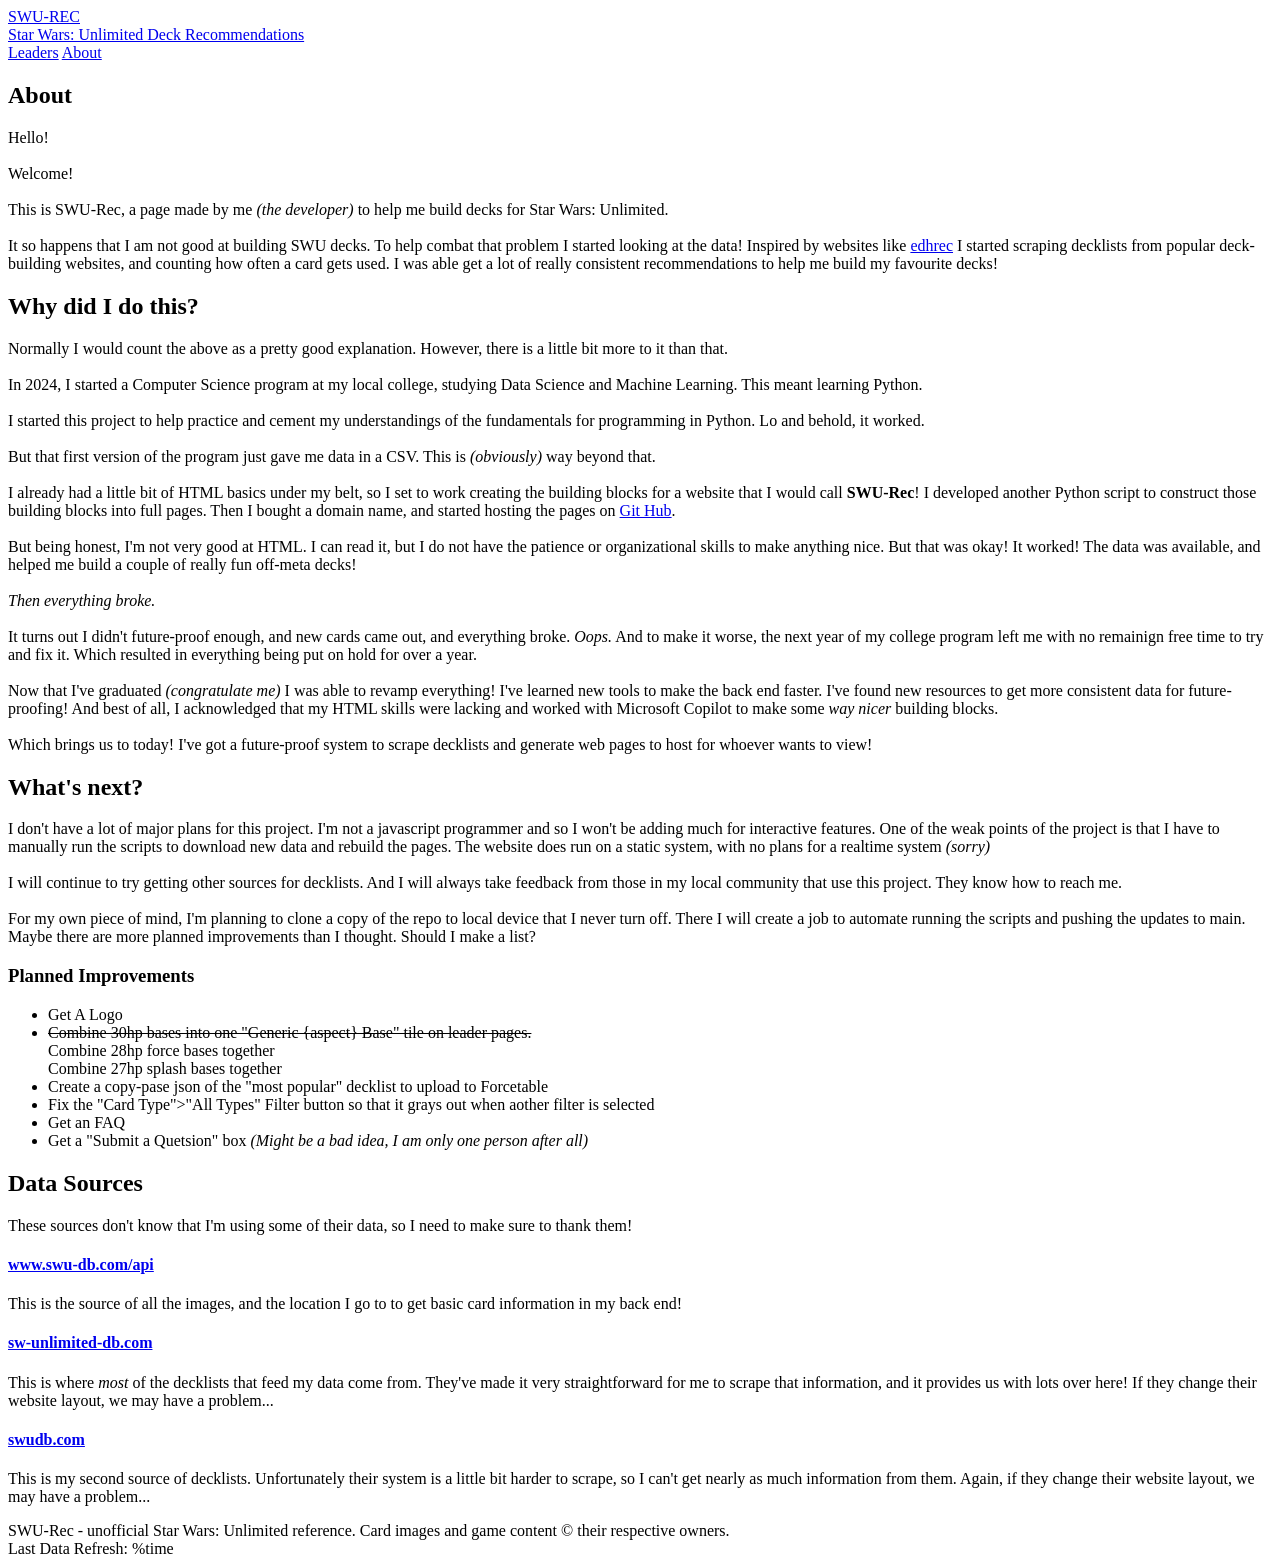
==== html_pieces/about.html @ b1971dd6 "Added timestamp changes to about page" ====
<!DOCTYPE html>
<html lang="en">
<head>
  <meta charset="UTF-8">
  <title>SWU-Rec - About</title>
  <meta name="viewport" content="width=device-width, initial-scale=1.0">
  <link rel="stylesheet" type="text/css" href="index_styles.css">
</head>
<!-- Google tag (gtag.js) -->
<script async src="https://www.googletagmanager.com/gtag/js?id=G-5EY4762Y17"></script>
<script>
  window.dataLayer = window.dataLayer || [];
  function gtag(){dataLayer.push(arguments);}
  gtag('js', new Date());

  gtag('config', 'G-5EY4762Y17');
</script>
<body>
  <header>
    <div class="header-inner">
      <a href="index.html" class="logo-index">
      	<div class="logo">
          <div class="logo-mark"></div>
          <div>
            <div class="logo-text-main">SWU-REC</div>
            <div class="logo-text-sub">Star Wars: Unlimited Deck Recommendations</div>
          </div>
        </div>
	  </a>
      <nav>
        <a href="index.html">Leaders</a>
        <a href="about.html">About</a>
      </nav>
    </div>
  </header>

  <main>
    <section class="page-content-wrapper">
	<div class="page-header">
		<h1>About</h1>
    </div>
	<div class="page-content">
		<p>
			Hello!<br>
			<br>
			Welcome!<br>
			<br>
			This is SWU-Rec, a page made by me <i>(the developer)</i> to help me build decks
			for Star Wars: Unlimited.<br>
			<br>
			It so happens that I am not good at building SWU decks. To help
			combat that problem I started looking at the data! Inspired by
			websites like <a href="https://edhrec.com">edhrec</a> I started scraping
			decklists from popular deck-building websites, and counting how
			often a card gets used. I was able get a lot of really consistent recommendations
			to help me build my favourite decks!<br>
		</p>
		<h2>Why did I do this?</h2>
		<p>
			Normally I would count the above as a pretty good explanation.
			However, there is a little bit more to it than that.<br>
			<br>
			In 2024, I started a Computer Science program at my local college, studying
			Data Science and Machine Learning. This meant learning Python.<br>
			<br>
			I started this project to help practice and cement my understandings
			of the fundamentals for programming in Python. Lo and behold, it
			worked. <br>
			<br>
			But that first version of the program just gave me data in a CSV.
			This is <i>(obviously)</i> way beyond that.<br>
			<br>
			I already had a little bit of HTML basics under my belt, so I set
			to work creating the building blocks for a website that I would call
			<b>SWU-Rec</b>! I developed another Python script to construct those
			building blocks into full pages. Then I bought a domain name, and started hosting the pages
			on <a href="https://github.com/jaredawills/swu-rec/">Git Hub</a>.<br>
			<br>
			But being honest, I'm not very good at HTML. I can read it, but I do not
			have the patience or organizational skills to make anything nice. But that
			was okay! It worked! The data was available, and helped me build a couple
			of really fun off-meta decks!<br>
			<br> 
			<i>Then everything broke.</i><br>
			<br>
			It turns out I didn't future-proof enough, and new cards came out, and
			everything broke. <i>Oops.</i> And to make it worse, the next year of 
			my college program left me with no remainign free time to try and fix it.
			Which resulted in everything being put on hold for over a year.<br>
			<br>
			Now that I've graduated <i>(congratulate me)</i> I was able to revamp
			everything! I've learned new tools to make the back end faster. I've
			found new resources to get more consistent data for future-proofing! And best of all, I 
			acknowledged that my HTML skills were lacking and worked with Microsoft
			Copilot to make some <i>way nicer</i> building blocks.<br>
			<br>
			Which brings us to today! I've got a future-proof system to scrape decklists and 
			generate web pages to host for whoever wants to view! 
		</p>
		<h2>What's next?</h2>
		<p>
			I don't have a lot of major plans for this project. I'm not a javascript
			programmer and so I won't be adding much for interactive features. One of the 
			weak points of the project is that I have to manually run the scripts to download
			new data and rebuild the pages. The website does run on a static system, with no
			plans for a realtime system <i>(sorry)</i><br>
			<br>
			I will continue to try getting other sources for decklists. And I will always take
			feedback from those in my local community that use this project. They know
			how to reach me.<br>
			<br>
			For my own piece of mind, I'm planning to clone a copy of the repo to local device
			that I never turn off. There I will create a job to automate running the scripts and
			pushing the updates to main. 
			<br>
			Maybe there are more planned improvements than I thought. Should I make a list?
		</p>
		<h3 class="indent">Planned Improvements</h3>
		<ul class="indent">
			<li class="indent">Get A Logo</li>
			<li class="indent"><s>Combine 30hp bases into one "Generic {aspect} Base" tile on leader pages.</s><br>
								Combine 28hp force bases together<br>
								Combine 27hp splash bases together</li>
			<li class="indent">Create a copy-pase json of the "most popular" decklist to upload to Forcetable</li>
			<li class="indent">Fix the "Card Type">"All Types" Filter button so that it grays out when aother filter is selected</li>
			<li class="indent">Get an FAQ</li>
			<li class="indent">Get a "Submit a Quetsion" box <i>(Might be a bad idea, I am only one person after all)</i></li>
		</ul>
		<h2>Data Sources</h2>
		<p>These sources don't know that I'm using some of their data, so I need to make sure to thank them!</p>
		<h4><a href="https://www.swu-db.com/api">www.swu-db.com/api</a></h4>
		<p class="indent">This is the source of all the images, and the location I go to to get basic card information in my back end!</p>
		<h4><a href="https://sw-unlimited-db.com/">sw-unlimited-db.com</a></h4>
		<p class="indent">
			This is where <i>most</i> of the decklists that feed my data come from. They've made it very straightforward
			for me to scrape that information, and it provides us with lots over here! If they change their website layout,
			we may have a problem...
		</p>
		<h4><a href="https://swudb.com/">swudb.com</a></h4>
		<p class="indent">
			This is my second source of decklists. Unfortunately their system is a little bit harder to scrape, so I can't
			get nearly as much information from them. Again, if they change their website layout, we may have a problem...
		</p>
		
	</div>
		
	</section>
  </main>

  <footer>
    SWU-Rec - unofficial Star Wars: Unlimited reference. Card images and game content © their respective owners.<br>
    Last Data Refresh: %time
  </footer>

  <script>
    const setFilter = document.getElementById('setFilter');
    const searchInput = document.getElementById('searchInput');
    const setSections = document.querySelectorAll('.set-section');

    function applyFilters() {
      const setValue = setFilter.value;
      const searchValue = searchInput.value.trim().toLowerCase();

      setSections.forEach(section => {
        const sectionSet = section.dataset.set;
        const leaderCards = section.querySelectorAll('.leader-card');
        let anyVisibleInSection = false;

        leaderCards.forEach(card => {
          const name = card.dataset.name || '';
          const matchesSet = setValue === 'all' || sectionSet === setValue;
          const matchesSearch = !searchValue || name.includes(searchValue);

          if (matchesSet && matchesSearch) {
            card.classList.remove('hidden');
            anyVisibleInSection = true;
          } else {
            card.classList.add('hidden');
          }
        });

        section.style.display = anyVisibleInSection ? '' : 'none';
      });
    }

    setFilter.addEventListener('change', applyFilters);
    searchInput.addEventListener('input', applyFilters);

    function getParams() {
  const params = new URLSearchParams(window.location.search);

  return {
    set: params.get("set") || "all",
  };
}

  function applyURLFilters() {
    const { set, types, aspect } = getParams();

    // SET FILTER
    const setSelect = document.getElementById("setFilter");
    if (setSelect) {
      setSelect.value = set;
      activeSet = set;
    }
    applyFilters();
  }

  document.addEventListener("DOMContentLoaded", applyURLFilters);
  setFilter.addEventListener('change', applyFilters);
  searchInput.addEventListener('input', applyFilters);

/* ------------------------------
   HOVER ZOOM POP-UP
------------------------------ */
const zoomPopup = document.getElementById("cardZoomPopup");

document.querySelectorAll(".leader-image-wrapper img").forEach(img => {
  const zoom = 2.5
  img.addEventListener("mouseenter", () => {
    const zoomImg = document.createElement("img");
    zoomImg.src = img.src;
    zoomPopup.innerHTML = "";
    zoomPopup.appendChild(zoomImg);

    zoomPopup.style.width = img.clientWidth * zoom + "px";
    zoomPopup.style.display = "block";
  });

  img.addEventListener("mousemove", (e) => {
    const offset = 20; // distance from cursor
    zoomPopup.style.left = e.clientX + offset + "px";
    zoomPopup.style.top = e.clientY - ((zoom / 2) * img.clientHeight) + "px";
  });

  img.addEventListener("mouseleave", () => {
    zoomPopup.style.display = "none";
  });
});

  </script>
</body>
</html>
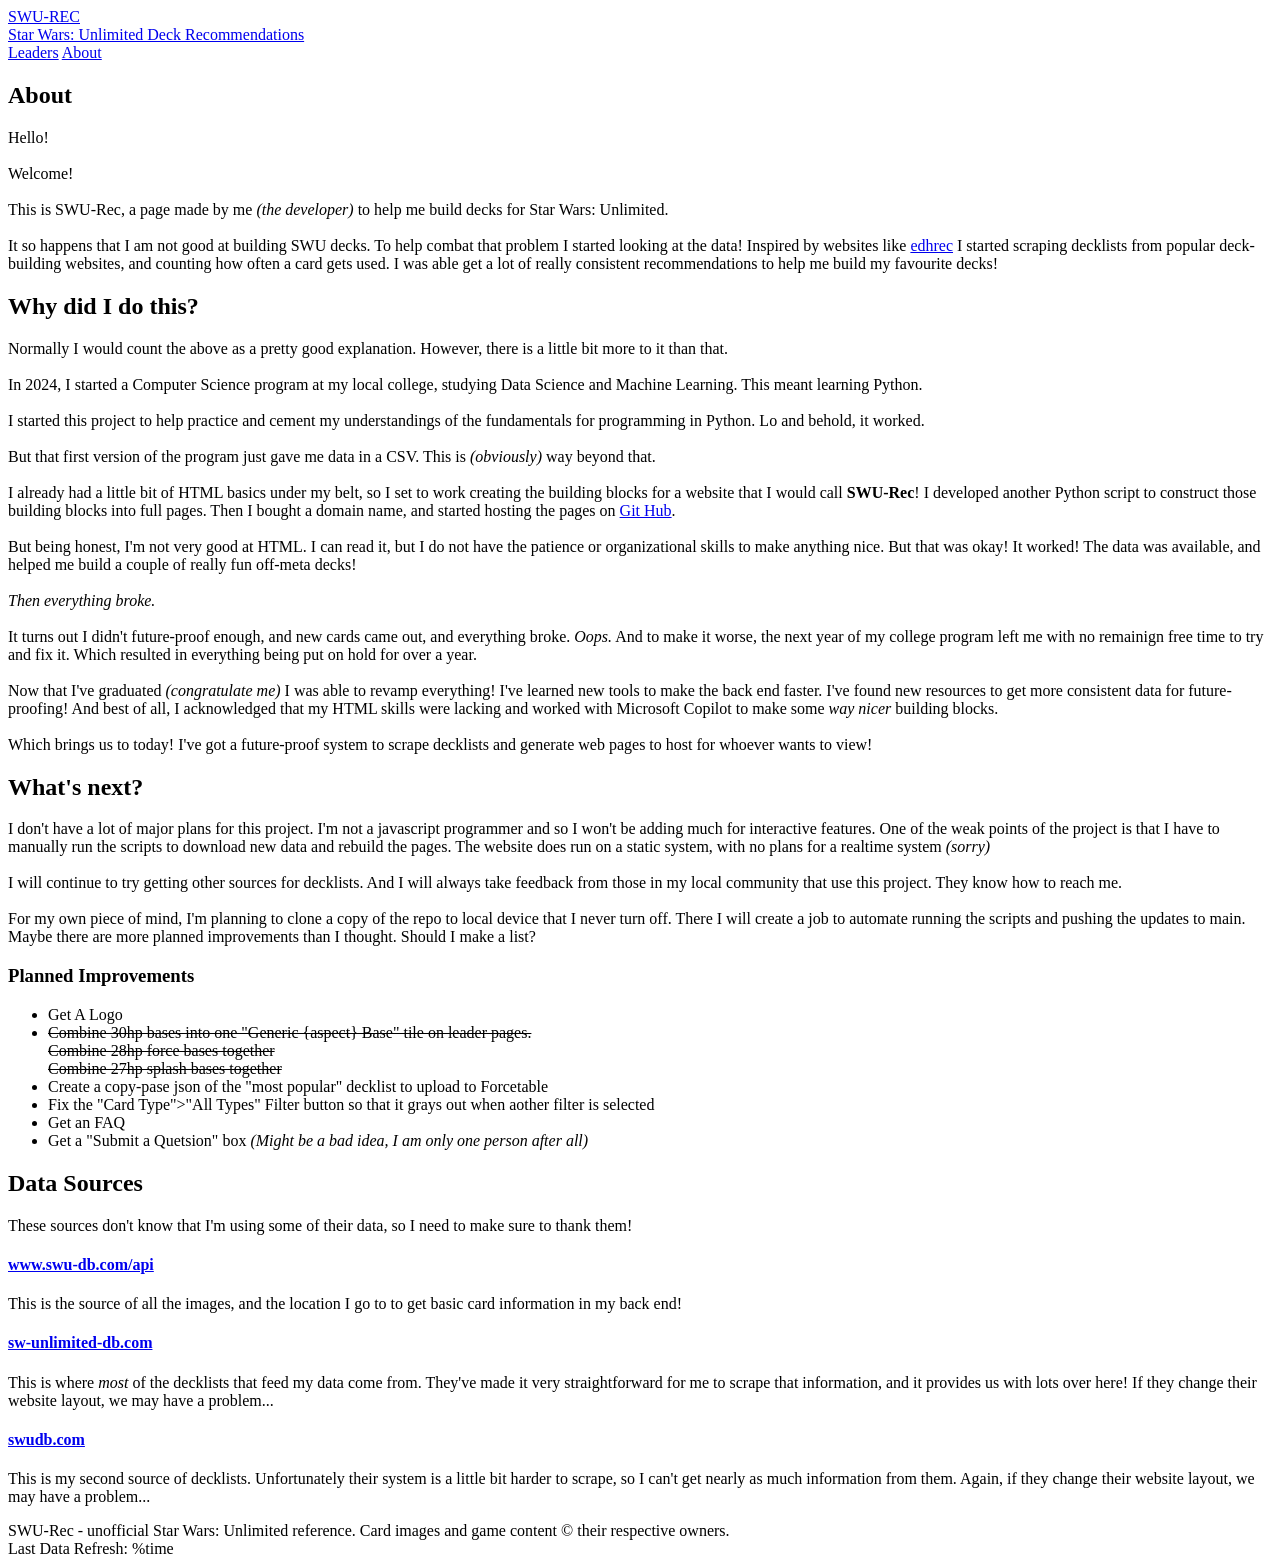
==== commit 4a1ae0b3: "Updated HTML_writer and main to include writing About page" ====
--- a/html_pieces/about.html
+++ b/html_pieces/about.html
@@ -119,8 +119,8 @@
 		<ul class="indent">
 			<li class="indent">Get A Logo</li>
 			<li class="indent"><s>Combine 30hp bases into one "Generic {aspect} Base" tile on leader pages.</s><br>
-								Combine 28hp force bases together<br>
-								Combine 27hp splash bases together</li>
+								<s>Combine 28hp force bases together</s><br>
+								<s>Combine 27hp splash bases together</s></li>
 			<li class="indent">Create a copy-pase json of the "most popular" decklist to upload to Forcetable</li>
 			<li class="indent">Fix the "Card Type">"All Types" Filter button so that it grays out when aother filter is selected</li>
 			<li class="indent">Get an FAQ</li>
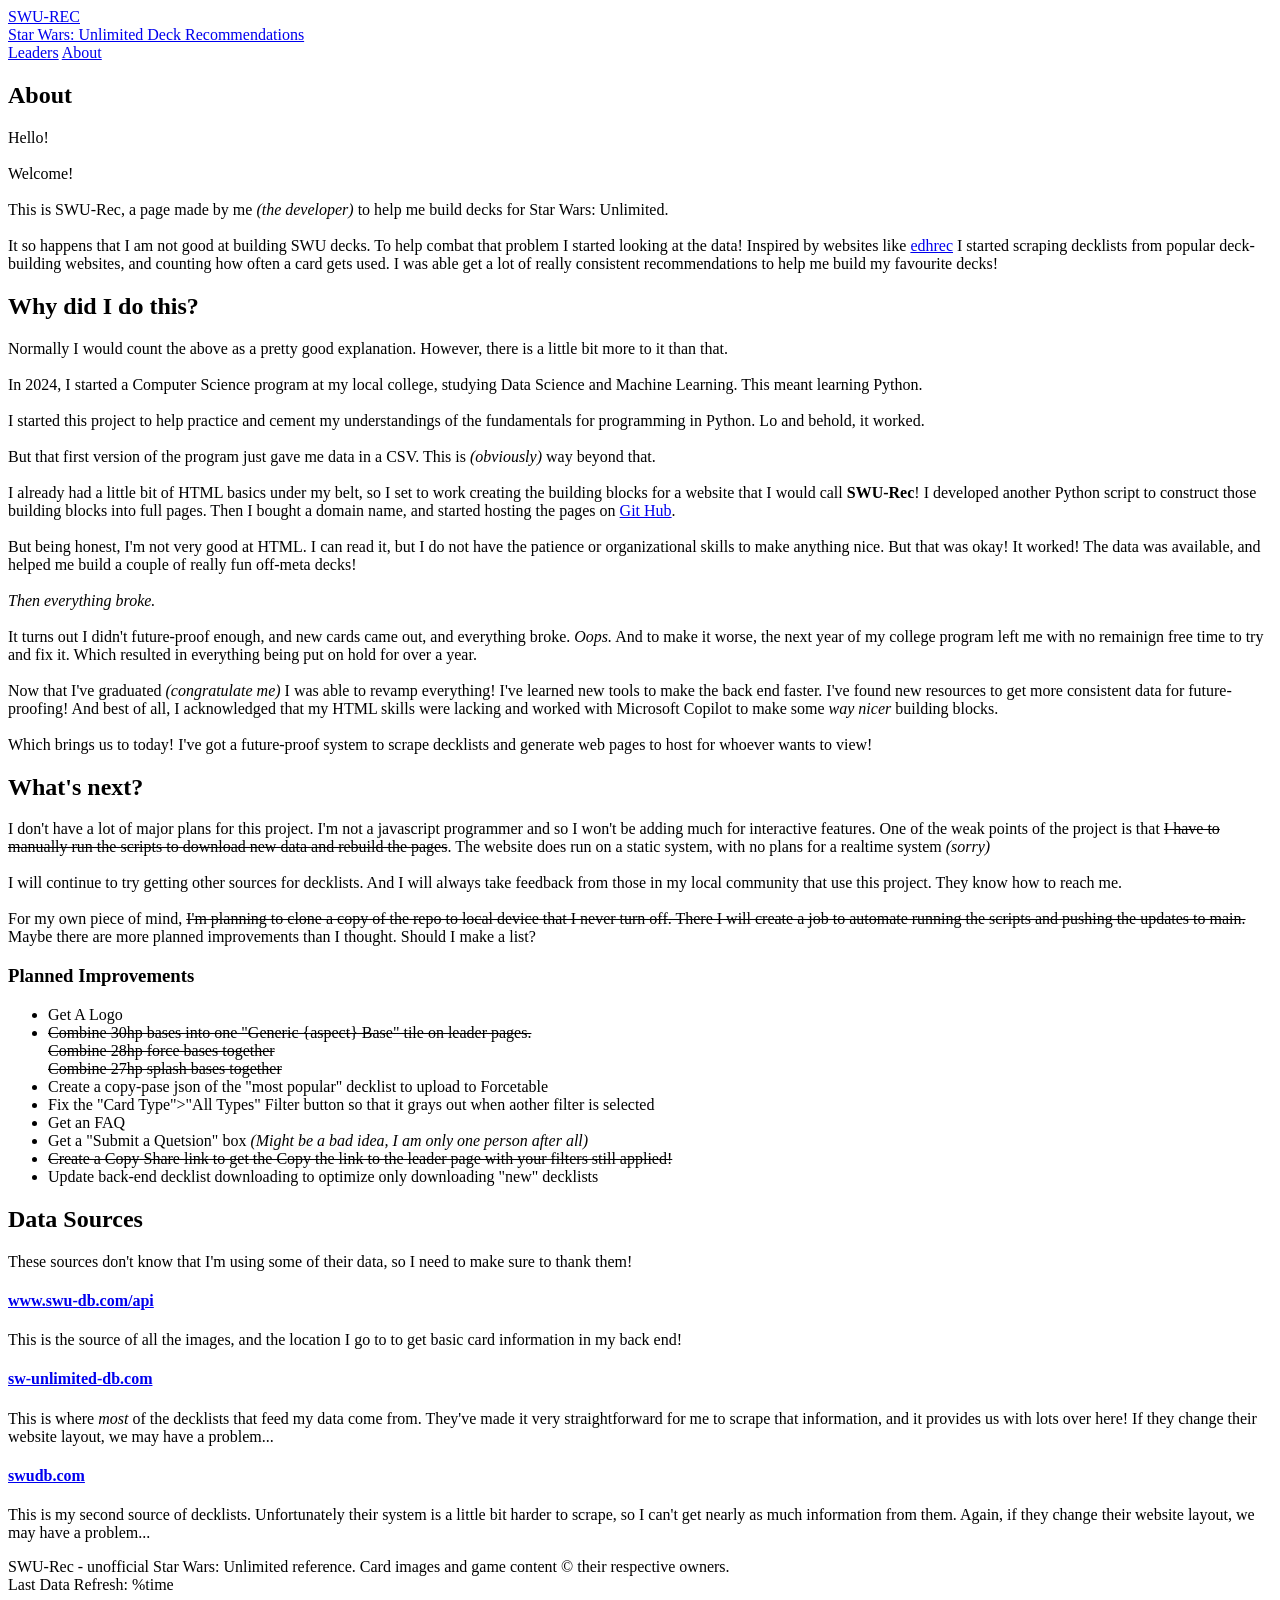
==== commit 553b0486: "Added support for "copy share link" button" ====
--- a/html_pieces/about.html
+++ b/html_pieces/about.html
@@ -101,17 +101,17 @@
 		<p>
 			I don't have a lot of major plans for this project. I'm not a javascript
 			programmer and so I won't be adding much for interactive features. One of the 
-			weak points of the project is that I have to manually run the scripts to download
-			new data and rebuild the pages. The website does run on a static system, with no
+			weak points of the project is that <s>I have to manually run the scripts to download
+			new data and rebuild the pages</s>. The website does run on a static system, with no
 			plans for a realtime system <i>(sorry)</i><br>
 			<br>
 			I will continue to try getting other sources for decklists. And I will always take
 			feedback from those in my local community that use this project. They know
 			how to reach me.<br>
 			<br>
-			For my own piece of mind, I'm planning to clone a copy of the repo to local device
+			For my own piece of mind, <s>I'm planning to clone a copy of the repo to local device
 			that I never turn off. There I will create a job to automate running the scripts and
-			pushing the updates to main. 
+			pushing the updates to main.</s>
 			<br>
 			Maybe there are more planned improvements than I thought. Should I make a list?
 		</p>
@@ -125,6 +125,8 @@
 			<li class="indent">Fix the "Card Type">"All Types" Filter button so that it grays out when aother filter is selected</li>
 			<li class="indent">Get an FAQ</li>
 			<li class="indent">Get a "Submit a Quetsion" box <i>(Might be a bad idea, I am only one person after all)</i></li>
+			<li class="indent"><s>Create a Copy Share link to get the Copy the link to the leader page with your filters still applied!</s></li>
+			<li class="indent">Update back-end decklist downloading to optimize only downloading "new" decklists</li>
 		</ul>
 		<h2>Data Sources</h2>
 		<p>These sources don't know that I'm using some of their data, so I need to make sure to thank them!</p>
